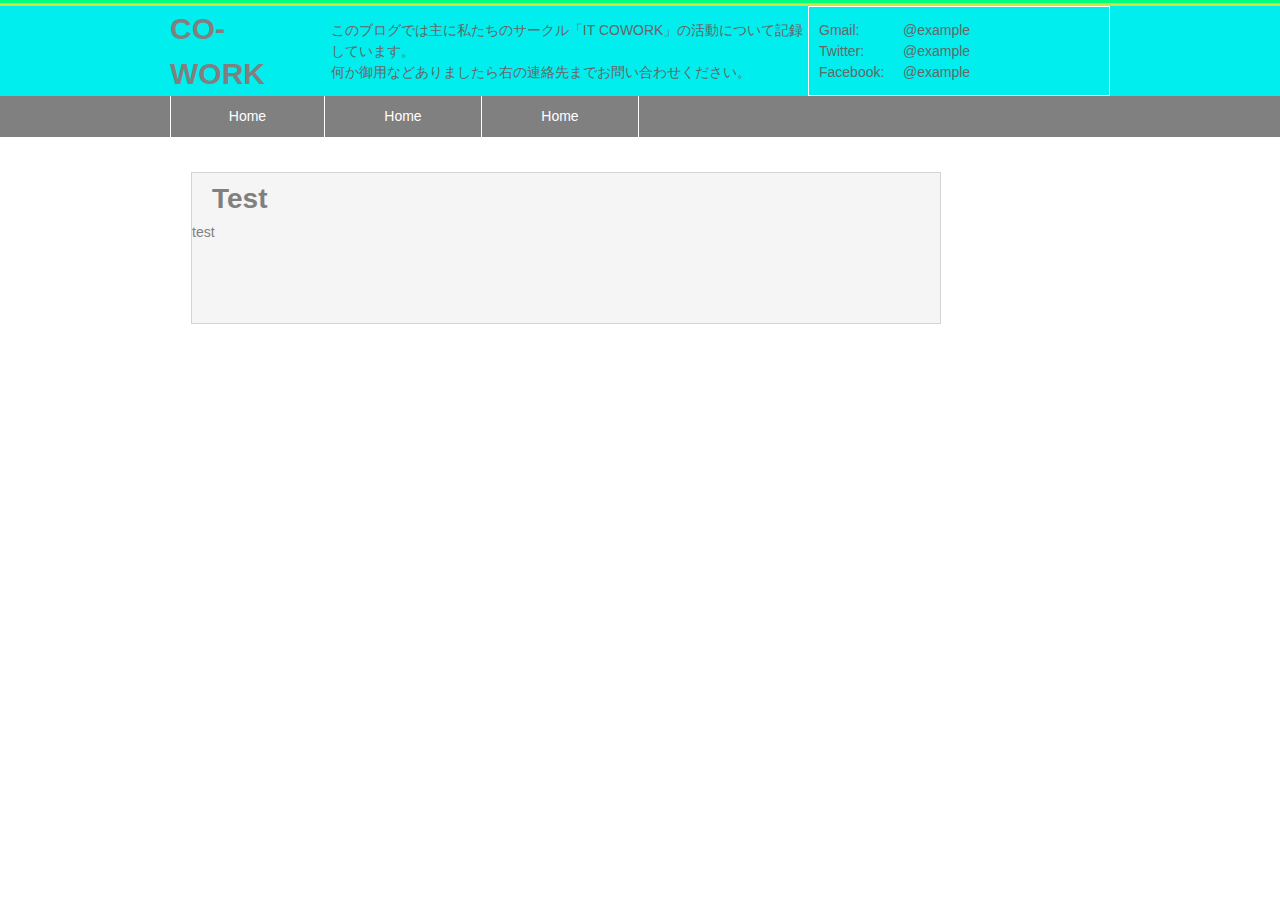
==== html_03.html @ 5dfc218f "add html and css file" ====
<!DOCTYPE html>
<html>
  <head>
    <title>CoworkApp</title>
    <meta charset="utf-8" />
    <link href="sample.css" rel="stylesheet" media="all"> 
  </head>

  <body>
    <header id="header">
      <div class="inner">
        <h1 id="logo"><a href="/home">CO-WORK</a></h1>

        <p id="catch">このブログでは主に私たちのサークル「IT COWORK」の活動について記録しています。<br>
                  何か御用などありましたら右の連絡先までお問い合わせください。
        </p>

        <dl id="info">
	   		<dt>Gmail:</dt><dd>@example</dd>
			<dt>Twitter:</dt><dd>@example</dd>
			<dt>Facebook:</dt><dd>@example</dd>
		</dl>

      </div>

      <nav id="gnav">
          <ul class="inner">
            <li><a href="example", class="link">Home</a></li>
            <li><a href="example", class="link">Home</a></li>
            <li><a href="example", class="link">Home</a></li>
          </ul>
      </nav>

    </header>

    <div id="contents">
      
      <main id="main">
        <section><a href="/posts/<%= obj.id %>">
        <h2>Test</h2>
        <p class="ellipsis">test</p>

        </a>
        </section>
      </main>

      
    </div>
  </body>
</html>
---- sample.css ----
html, body, div, span, applet, object, iframe,
h1, h2, h3, h4, h5, h6, p, blockquote, pre,
a, abbr, acronym, address, big, cite, code,
del, dfn, em, img, ins, kbd, q, s, samp,
small, strike, strong, sub, sup, tt, var,
b, u, i, center,
dl, dt, dd, ol, ul, li,
fieldset, form, label, legend,
table, caption, tbody, tfoot, thead, tr, th, td,
article, aside, canvas, details, embed, 
figure, figcaption, footer, header, main, 
menu, nav, output, ruby, section, summary,
time, mark, audio, video{
	margin:0;
	padding:0;
	border: 0;
	font-size: 100%;
}

/* デフォルト文字設定 */
body{
	color:#666666;
	font-family:sans-serif;
	font-size:87.5%;
	line-height:1.5;
}
/* リストマーカーを非表示 */
ul,ol{
	list-style-type:none;
}

/* テーブルセルのボーダーの設定 */ 
table {
	border-collapse: collapse; 
	border-spacing: 0;
}

/* 画像とフォームパーツの上下位置をテキストの真ん中に */
img, input, select, textarea { 
	vertical-align: middle;
}

a{
  color: gray;
  text-decoration: none;
}

/* デフォルトリンク色の設定 */

/* 画像リンクの設定 */
a img{
	opacity:1;
	filter: alpha(opacity=100);
}

a:hover img{
	opacity:0.7;
	filter: alpha(opacity=75);
}


/*	clearfix
------------------------------*/
.clearfix:after {/*for modern browser*/
   content: "";
   display: block;
   clear: both;
}

.clearfix { *zoom:1; } /*for IE6,IE7*/

/*--------------------------

　レイアウト

---------------------------*/
.inner{
	width: 940px;
	margin: 0 auto;
}

/*---------------------------
　　ヘッダー
---------------------------*/
body{
  border-top: springgreen 3px solid;
}

header{
  background-color: #00eeee;
	border-top: #cce739 3px solid;
}

#header .inner{
	display: table;
}

#logo{
  margin-right: 20px;
  display: table-cell;
  vertical-align: middle;
  font-size: 30px;
  padding-right: 20px;
}

#catch{
  display: table-cell;
  vertical-align: middle;
}

#info{
  display: table-cell;
  vertical-align: middle;
  width: 20em;
  padding: 10px;
  border: #fff 1px solid;
  
}

#info dt{
  clear: left;
  float: left;
  width: 6em;
}

#gnav{
  background-color: gray;
}

#gnav ul{
  overflow: hidden;
}

#gnav li{ 
  float: left;
  width: 156px;
  border-right: #fff 1px solid;
}

#gnav li:hover{ 
  background-color: #666666;
}

#gnav li:first-child{
  width: 153px;
  border-left: #fff 1px solid;
}

#gnav li .link{
  display: block;
  padding: 10px 0;
  text-align: center;
  text-decoration: none;
  color: #fff;
}

#contents{
	width: 898px;
  margin: 0 auto;
  height: 0 auto;
	padding: 15px 20px 15px 20px;
}


#tags p{
  border-bottom: #00C4AB 3px solid;
  text-align: center;
}

#main{
  width: 750px;
  margin-top: 20px;
  float: left;
}

#main h2{
  font-size: 2em;
  padding: 5px 5px 2px 20px;
}

#main section{
  background-color: whitesmoke;
  border: lightgray 1px solid;
  height: 150px;
}

#main section:hover {
  background-color: lightgray;
}


#main h3{
  margin-bottom: 10px;
}

#side{
  float: right;
  width: 120px;
  border: #00C4AB 3px solid;
}
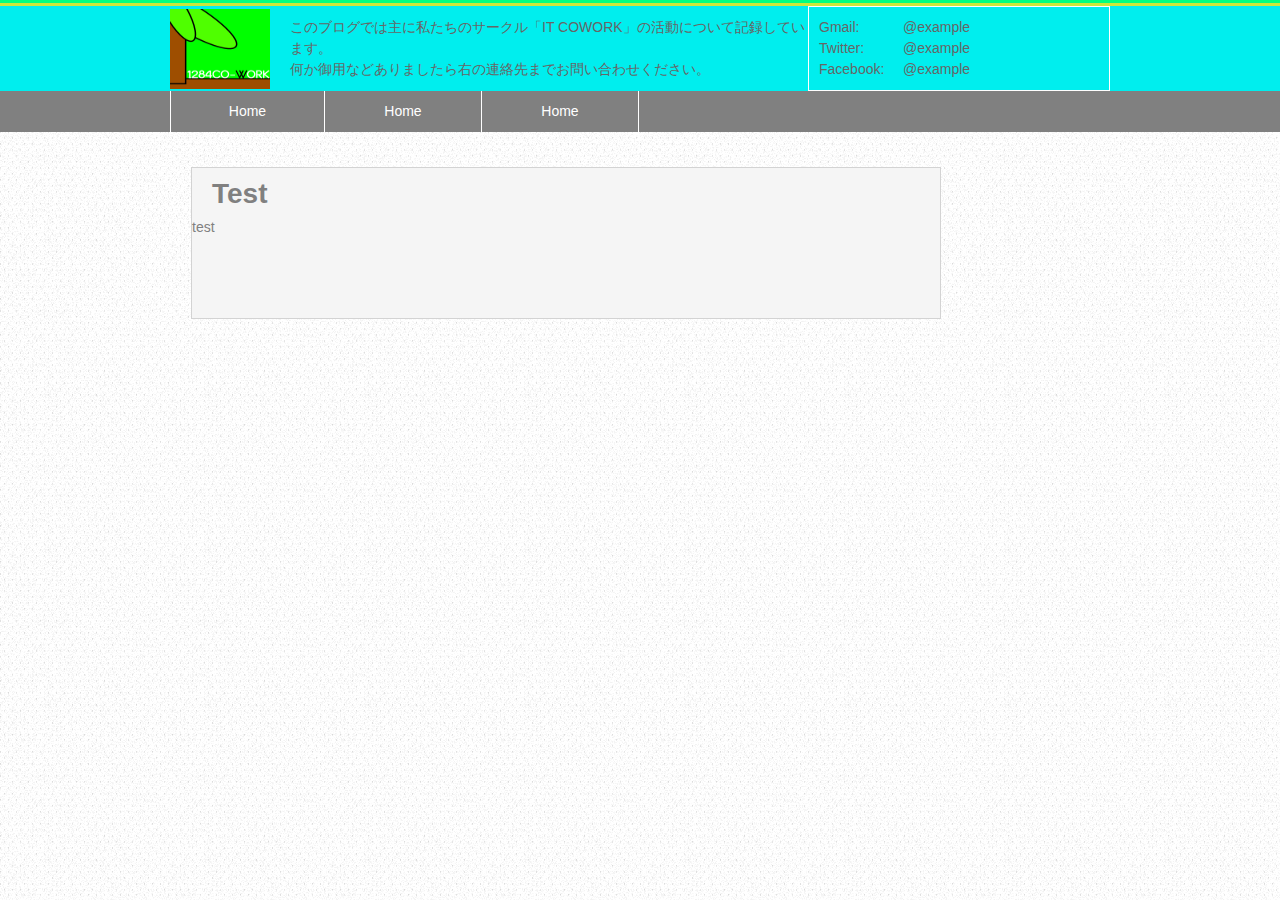
==== commit a8fc81d7: "add images file" ====
--- a/html_03.html
+++ b/html_03.html
@@ -9,7 +9,7 @@
   <body>
     <header id="header">
       <div class="inner">
-        <h1 id="logo"><a href="/home">CO-WORK</a></h1>
+        <h1 id="logo"><a href="/home"><img src="./images/cowork_logo.png" width= 100 height= 80 alt= "Cowork"></a></h1>
 
         <p id="catch">このブログでは主に私たちのサークル「IT COWORK」の活動について記録しています。<br>
                   何か御用などありましたら右の連絡先までお問い合わせください。
--- a/sample.css
+++ b/sample.css
@@ -84,6 +84,7 @@
 ---------------------------*/
 body{
   border-top: springgreen 3px solid;
+  background-image: url("./images/006-subtle-light-patterns.jpg")
 }
 
 header{
